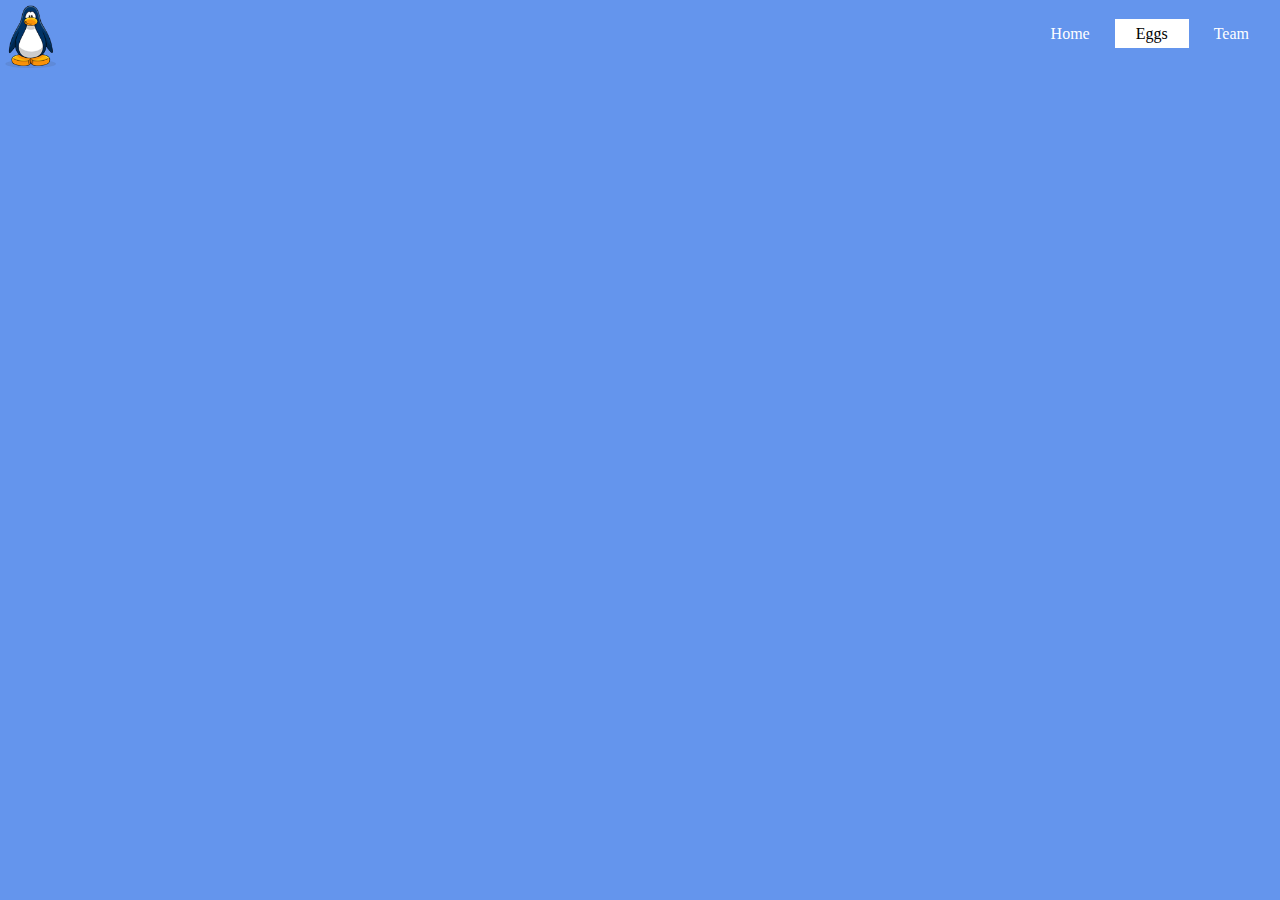
==== frontend/eggs.html @ 80c49be7 "Refactoring" ====
<!DOCTYPE html>
<html lang="en">
<head>
    <meta charset="UTF-8">
    <title>P4P</title>
    <link rel="stylesheet" type="text/css" href="../style/css/style.css">
</head>
<body>
<header>
    <div class="main">
        <div class="logo">
            <img src="../style/images/p4p.png">
        </div>
        <ul>
            <li><a href="index.html">Home</a></li>
            <li class="active"><a href="eggs.html">Eggs</a></li>
            <li><a href="team.html">Team</a></li>
        </ul>
    </div>
</header>
</body>

</html>
---- style/css/style.css ----
*{
    margin: 0;
    padding: 0;
    font-family: "Mitra Mono";
}

body{
    background-color: cornflowerblue;
}

header{

}

ul{
    float: right;
    list-style-type: none;
    margin-top: 25px;
    margin-right: 10px;
}

ul li{
    display: inline-block;
}

ul li.active a{
    background-color: white;
    color: black;
}

ul li a{
    text-decoration: none;
    color: white;
    padding: 5px 20px;
    border: 1px solid transparent;
    transition: 0.6s ease;
}

ul li a:hover{
    background-color: white;
    color: black;
}

.logo img{
    float: left;
    width: 150px;
    height: auto;
    margin-top: 5px;
}
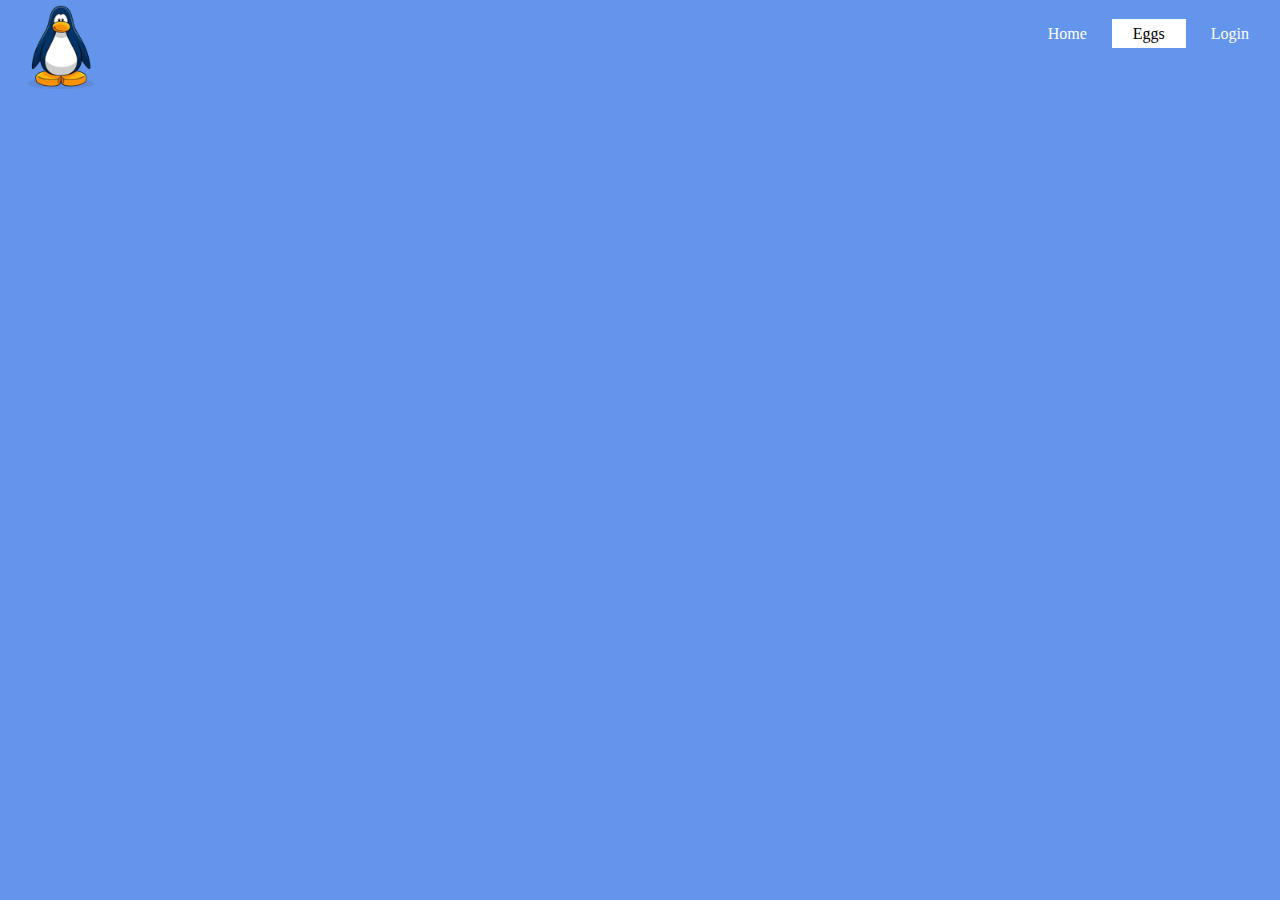
==== commit 9c05fd97: "Auto stash before merge of "master" and "origin/master"" ====
--- a/frontend/eggs.html
+++ b/frontend/eggs.html
@@ -3,18 +3,18 @@
 <head>
     <meta charset="UTF-8">
     <title>P4P</title>
-    <link rel="stylesheet" type="text/css" href="../style/css/style.css">
+    <link rel="stylesheet" type="text/css" href="style/css/style.css">
 </head>
 <body>
 <header>
     <div class="main">
         <div class="logo">
-            <img src="../style/images/p4p.png">
+            <img src="style/images/p4p.png">
         </div>
         <ul>
             <li><a href="index.html">Home</a></li>
             <li class="active"><a href="eggs.html">Eggs</a></li>
-            <li><a href="team.html">Team</a></li>
+            <li><a href="login.html">Login</a></li>
         </ul>
     </div>
 </header>
--- a/frontend/style/css/style.css
+++ b/frontend/style/css/style.css
@@ -0,0 +1,108 @@
+*{
+    margin: 0;
+    padding: 0;
+    font-family: "Mitra Mono";
+}
+
+body{
+    background-color: cornflowerblue;
+}
+
+header{
+
+}
+
+ul{
+    float: right;
+    list-style-type: none;
+    margin-top: 25px;
+    margin-right: 10px;
+}
+
+ul li{
+    display: inline-block;
+}
+
+ul li.active a{
+    background-color: white;
+    color: black;
+}
+
+ul li a{
+    text-decoration: none;
+    color: white;
+    padding: 5px 20px;
+    border: 1px solid transparent;
+    transition: 0.6s ease;
+}
+
+ul li a:hover{
+    background-color: white;
+    color: black;
+}
+
+.logo img{
+    float: left;
+    width: 200px;
+    height: auto;
+    margin-top: 5px;
+    margin-left: 20px;
+}
+
+.eggpictures img{
+width:190px;
+height:210px;
+
+margin-top: 60px;
+margin-left: 100px;
+}
+
+.sophiesstuff{
+  text-decoration: none;
+  color: white;
+
+  border: 1px solid transparent;
+  transition: 0.6s ease;
+}
+
+.bigpeng{
+  width:400px;
+  height:450px;
+
+  margin-top: 60px;
+  margin-left: 500px;
+}
+
+
+/* Customize the label (the container) */
+.container {
+  display: block;
+  position: relative;
+  padding-left: 35px;
+  margin-bottom: 12px;
+  cursor: pointer;
+  font-size: 22px;
+  -webkit-user-select: none;
+  -moz-user-select: none;
+  -ms-user-select: none;
+  user-select: none;
+}
+
+/* Hide the browser's default checkbox */
+.container input {
+  position: absolute;
+  opacity: 0;
+  cursor: pointer;
+  height: 0;
+  width: 0;
+}
+
+/* Create a custom checkbox */
+.checkmark {
+  position: absolute;
+  top: 0;
+  left: 0;
+  height: 25px;
+  width: 25px;
+  background-color: #eee;
+}
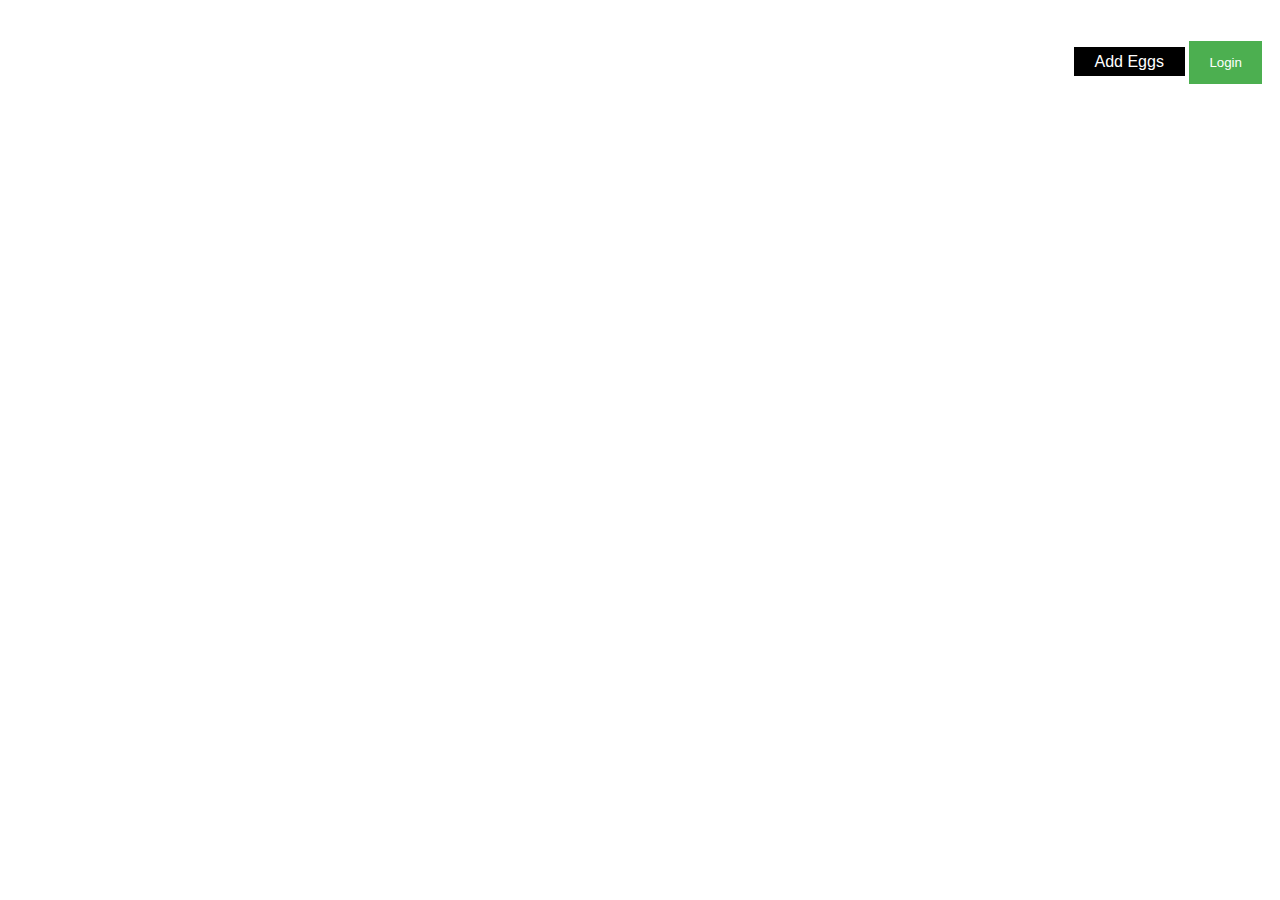
==== commit 84beb4a4: "Refactoring" ====
--- a/frontend/eggs.html
+++ b/frontend/eggs.html
@@ -1,23 +1,166 @@
 <!DOCTYPE html>
-<html lang="en">
+<html>
 <head>
-    <meta charset="UTF-8">
-    <title>P4P</title>
-    <link rel="stylesheet" type="text/css" href="style/css/style.css">
+    <meta name="viewport" content="width=device-width, initial-scale=1">
+    <style>
+
+        body {font-family: Arial, Helvetica, sans-serif;}
+
+        ul{
+            float: right;
+            list-style-type: none;
+            margin-top: 25px;
+            margin-right: 10px;
+        }
+
+        ul li{
+            display: inline-block;
+        }
+
+        ul li.active a{
+            background-color: black;
+            color: white;
+        }
+
+        ul li a{
+            text-decoration: none;
+            color: white;
+            padding: 5px 20px;
+            border: 1px solid transparent;
+            transition: 0.6s ease;
+        }
+
+        ul li a:hover{
+            background-color: black;
+            color: white;
+        }
+        /* Full-width input fields */
+        input[type=text], input[type=password] {
+            width: 100%;
+            padding: 12px 20px;
+            margin: 8px 0;
+            display: inline-block;
+            border: 1px solid #ccc;
+            box-sizing: border-box;
+        }
+
+        /* Set a style for all buttons */
+        button {
+            background-color: #4CAF50;
+            color: white;
+            padding: 14px 20px;
+            margin: 8px 0;
+            border: none;
+            cursor: pointer;
+            width: 100%;
+        }
+
+        button:hover {
+            opacity: 0.8;
+        }
+
+        /* Extra styles for the cancel button */
+        .cancelbtn {
+            width: auto;
+            padding: 10px 18px;
+            background-color: #f44336;
+        }
+
+        /* Center the image and position the close button */
+        .imgcontainer {
+            text-align: center;
+            margin: 24px 0 12px 0;
+            position: relative;
+        }
+
+        img.avatar {
+            width: 40%;
+            border-radius: 50%;
+        }
+
+        .container {
+            padding: 16px;
+        }
+
+        span.psw {
+            float: right;
+            padding-top: 16px;
+        }
+
+        /* The Modal (background) */
+        .modal {
+            display: none; /* Hidden by default */
+            position: fixed; /* Stay in place */
+            z-index: 1; /* Sit on top */
+            left: 0;
+            top: 0;
+            width: 100%; /* Full width */
+            height: 100%; /* Full height */
+            overflow: auto; /* Enable scroll if needed */
+            background-color: rgb(0,0,0); /* Fallback color */
+            background-color: rgba(0,0,0,0.4); /* Black w/ opacity */
+            padding-top: 60px;
+        }
+
+        /* Modal Content/Box */
+        .modal-content {
+            background-color: #fefefe;
+            margin: 5% auto 15% auto; /* 5% from the top, 15% from the bottom and centered */
+            border: 1px solid #888;
+            width: 80%; /* Could be more or less, depending on screen size */
+        }
+
+        /* The Close Button (x) */
+        .close {
+            position: absolute;
+            right: 25px;
+            top: 0;
+            color: #000;
+            font-size: 35px;
+            font-weight: bold;
+        }
+
+        .close:hover,
+        .close:focus {
+            color: red;
+            cursor: pointer;
+        }
+
+        /* Add Zoom Animation */
+        .animate {
+            -webkit-animation: animatezoom 0.6s;
+            animation: animatezoom 0.6s
+        }
+
+        @-webkit-keyframes animatezoom {
+            from {-webkit-transform: scale(0)}
+            to {-webkit-transform: scale(1)}
+        }
+
+        @keyframes animatezoom {
+            from {transform: scale(0)}
+            to {transform: scale(1)}
+        }
+
+        /* Change styles for span and cancel button on extra small screens */
+        @media screen and (max-width: 300px) {
+            span.psw {
+                display: block;
+                float: none;
+            }
+            .cancelbtn {
+                width: 100%;
+            }
+        }
+    </style>
 </head>
 <body>
-<header>
-    <div class="main">
-        <div class="logo">
-            <img src="style/images/p4p.png">
-        </div>
-        <ul>
-            <li><a href="index.html">Home</a></li>
-            <li class="active"><a href="eggs.html">Eggs</a></li>
-            <li><a href="login.html">Login</a></li>
-        </ul>
-    </div>
-</header>
+
+<ul>
+    <li><a href="login.html">Home</a></li>
+    <li class="active"><a href="eggs.html">Add Eggs</a></li>
+    <li><button onclick="document.getElementById('id01').style.display='block'" style="width:auto;">Login</button></li>
+</ul>
+
 </body>
-
 </html>